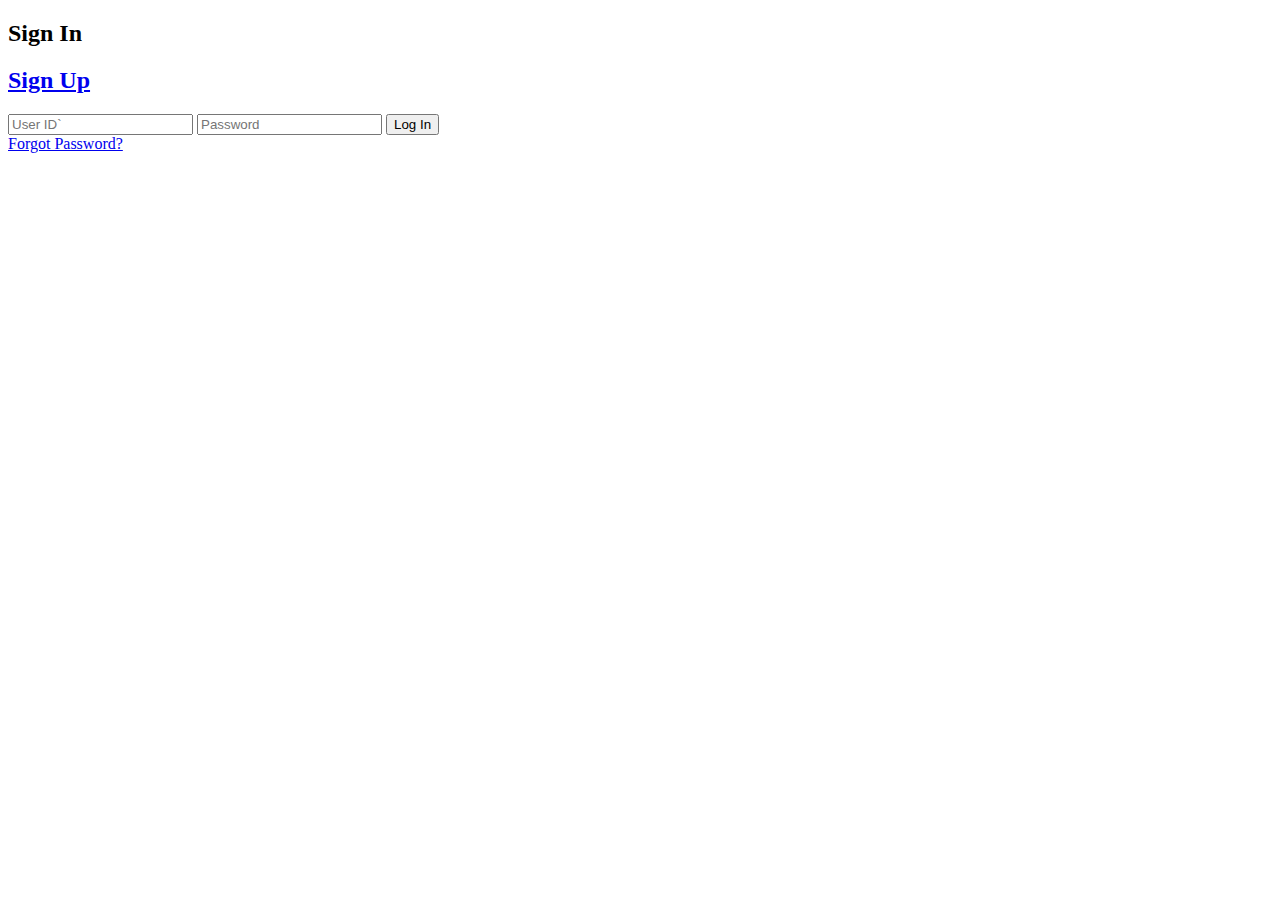
==== login.html @ 9e2f5faa "Update login.html" ====
<!DOCTYPE html>
<html>
<head>
	<title>Login</title>
	<link rel="icon" type="image/png" href="https://i.imgur.com/5UI6Hp2.png">
	<link rel="stylesheet" type="text/css" href="login.css">

</head>
<body>

<div class="wrapper fadeInDown">
  <div id="formContent">
    <h2 class="active"> Sign In </h2>
    <a class="inactive underlineHover" href="signup.html">
    <h2 class="">Sign Up </h2>
	</a>
    <form>
      <input type="text" id="login" class="fadeIn second" name="login" placeholder="User ID`">
      <input type="text" id="password" class="fadeIn third" name="login" placeholder="Password">
      <input type="submit" class="fadeIn fourth" value="Log In">
    </form>
    <div id="formFooter">
      <a class="underlineHover" href="forgot.html">Forgot Password?</a>
    </div>
	</div>
</div>
<script src="login.js"></script>
</body>
</html>
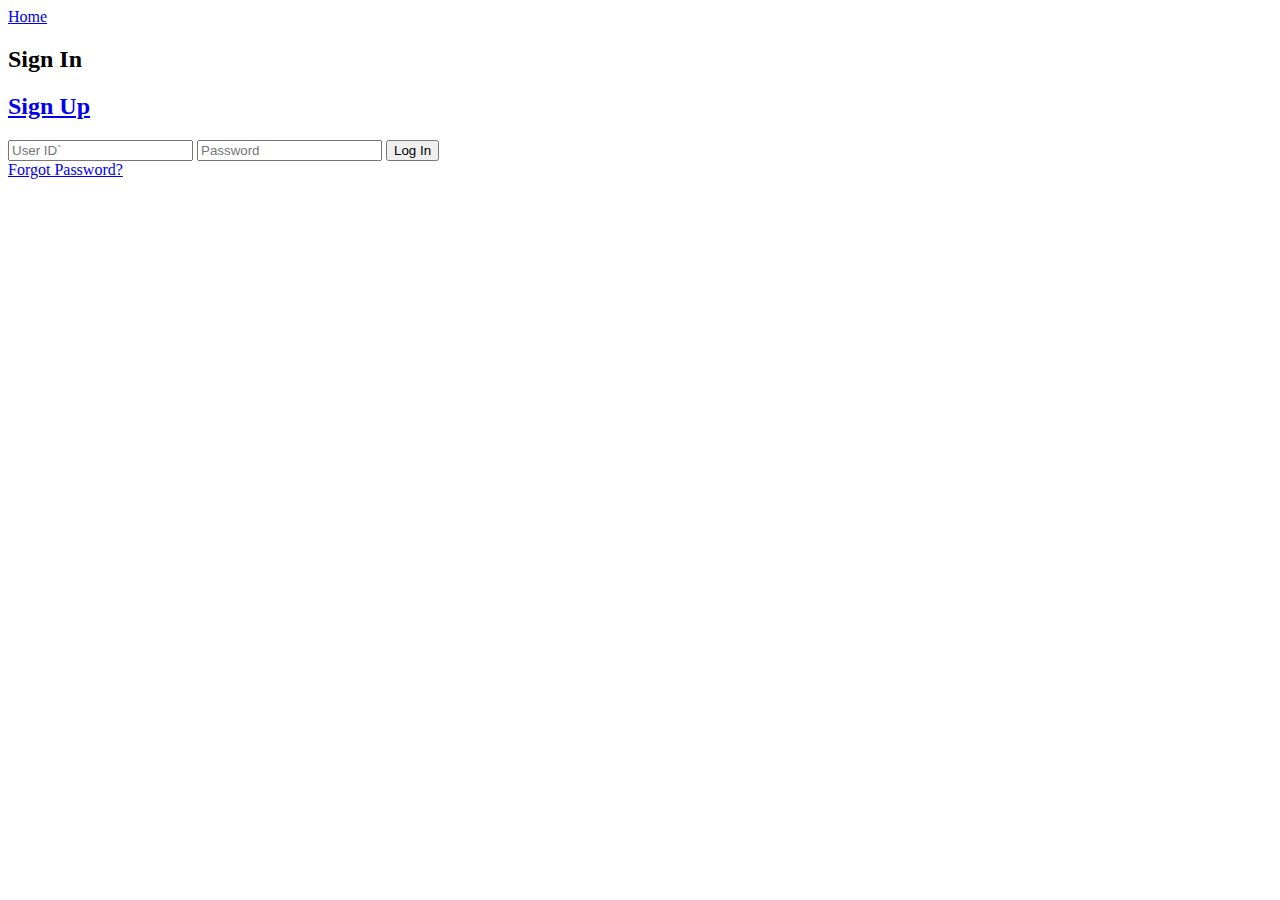
==== commit ee918910: "Update login.html" ====
--- a/login.html
+++ b/login.html
@@ -7,7 +7,7 @@
 
 </head>
 <body>
-
+<a href="index.html">Home</a>
 <div class="wrapper fadeInDown">
   <div id="formContent">
     <h2 class="active"> Sign In </h2>
